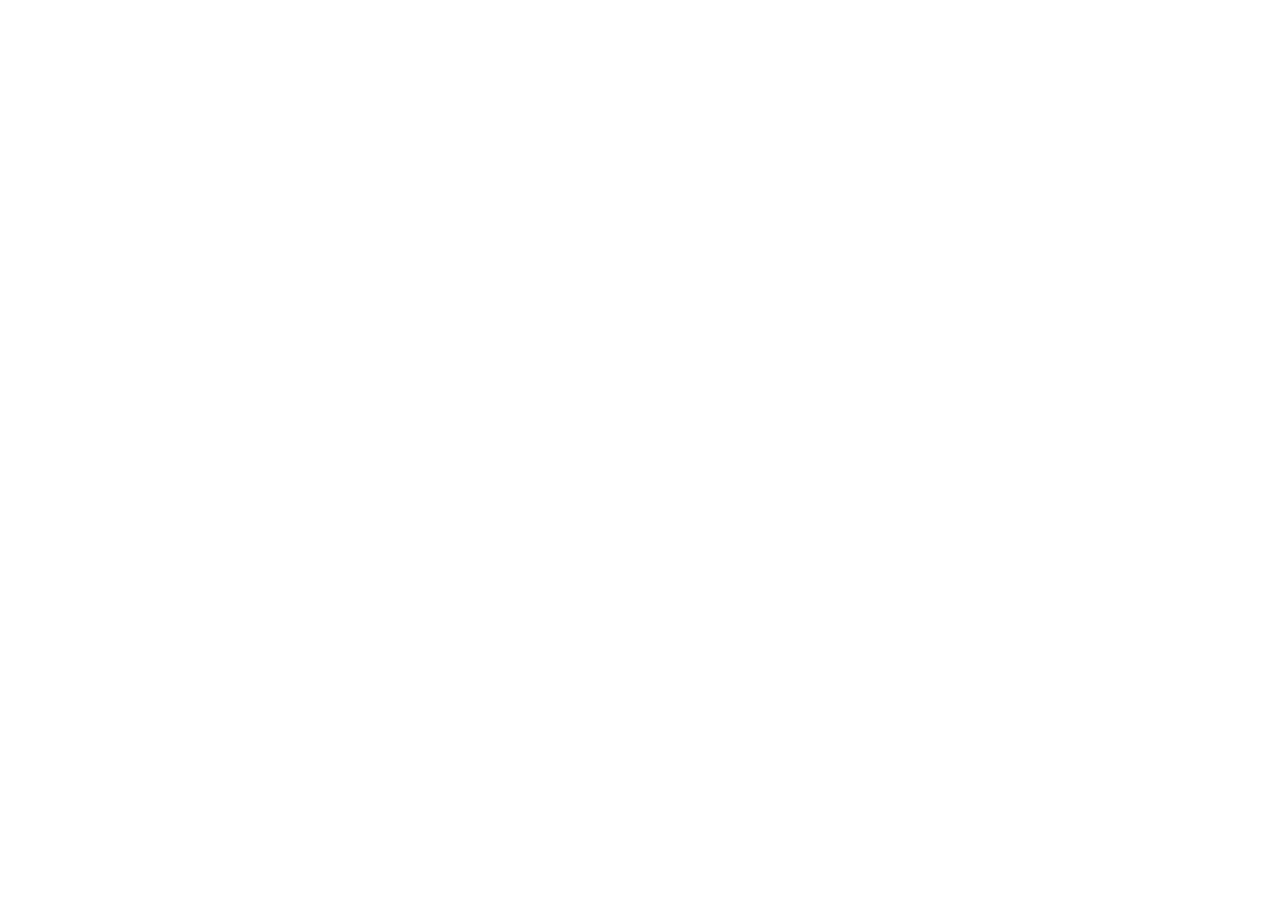
==== web/index.html @ 043ffb92 "Migrate portfolio to Flutter web Rebuild the static HTML/CSS/JS site as a Flutter app with the same " ====
<!DOCTYPE html>
<html>
<head>
  <!--
    If you are serving your web app in a path other than the root, change the
    href value below to reflect the base path you are serving from.

    The path provided below has to start and end with a slash "/" in order for
    it to work correctly.

    For more details:
    * https://developer.mozilla.org/en-US/docs/Web/HTML/Element/base

    This is a placeholder for base href that will be replaced by the value of
    the `--base-href` argument provided to `flutter build`.
  -->
  <base href="$FLUTTER_BASE_HREF">

  <meta charset="UTF-8">
  <meta content="IE=Edge" http-equiv="X-UA-Compatible">
  <meta name="description" content="PyreCore — Python Developer · AI &amp; Automation Enthusiast. Portfolio and projects.">

  <!-- iOS meta tags & icons -->
  <meta name="mobile-web-app-capable" content="yes">
  <meta name="apple-mobile-web-app-status-bar-style" content="black">
  <meta name="apple-mobile-web-app-title" content="PyreCore">
  <link rel="apple-touch-icon" href="icons/Icon-192.png">

  <!-- Favicon -->
  <link rel="icon" type="image/png" href="favicon.png"/>

  <title>PyreCore — Developer Portfolio</title>
  <link rel="manifest" href="manifest.json">
</head>
<body>
  <!--
    You can customize the "flutter_bootstrap.js" script.
    This is useful to provide a custom configuration to the Flutter loader
    or to give the user feedback during the initialization process.

    For more details:
    * https://docs.flutter.dev/platform-integration/web/initialization
  -->
  <script src="flutter_bootstrap.js" async></script>
</body>
</html>
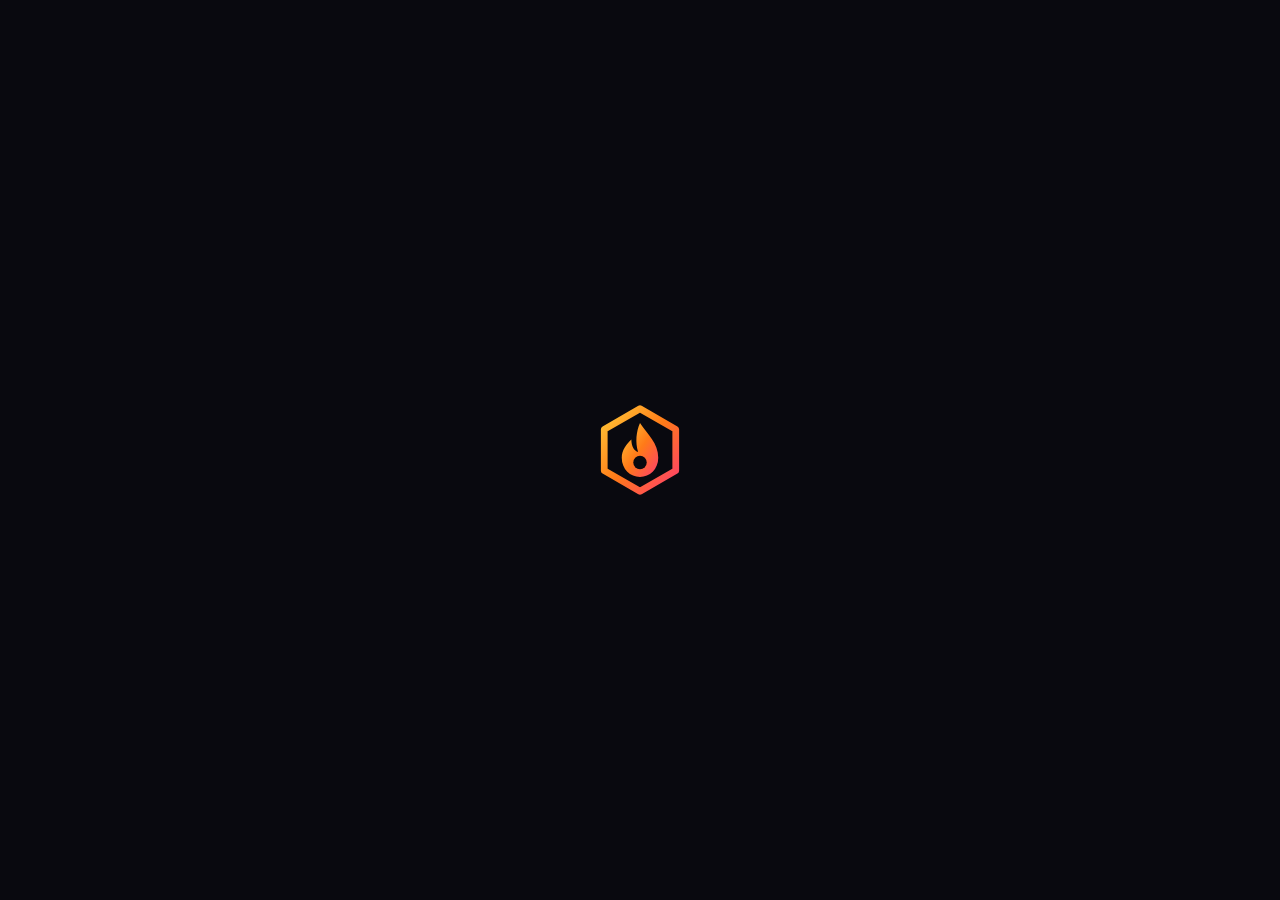
==== commit 9459321a: "Add logo splash screen and theme-aware status bar color - Logo splash in index.html, removed on Flut" ====
--- a/web/index.html
+++ b/web/index.html
@@ -20,6 +20,9 @@
   <meta content="IE=Edge" http-equiv="X-UA-Compatible">
   <meta name="description" content="PyreCore — Python Developer · AI &amp; Automation Enthusiast. Portfolio and projects.">
 
+  <!-- Couleur de la barre d'état / du navigateur ; mise à jour par l'app au changement de thème. -->
+  <meta name="theme-color" content="#09090F">
+
   <!-- iOS meta tags & icons -->
   <meta name="mobile-web-app-capable" content="yes">
   <meta name="apple-mobile-web-app-status-bar-style" content="black">
@@ -27,12 +30,78 @@
   <link rel="apple-touch-icon" href="icons/Icon-192.png">
 
   <!-- Favicon -->
+  <link rel="icon" type="image/svg+xml" href="favicon.svg"/>
   <link rel="icon" type="image/png" href="favicon.png"/>
 
   <title>PyreCore — Developer Portfolio</title>
   <link rel="manifest" href="manifest.json">
+
+  <style>
+    html, body {
+      margin: 0;
+      background-color: #09090F;
+    }
+
+    /* Écran de chargement : le logo, jusqu'à la première image de l'app. */
+    #splash {
+      position: fixed;
+      inset: 0;
+      z-index: 9999;
+      display: flex;
+      align-items: center;
+      justify-content: center;
+      background-color: #09090F;
+      transition: opacity 0.4s ease;
+    }
+
+    #splash.hidden {
+      opacity: 0;
+      pointer-events: none;
+    }
+
+    #splash svg {
+      width: 96px;
+      height: 96px;
+      animation: splash-pulse 1.6s ease-in-out infinite;
+    }
+
+    @keyframes splash-pulse {
+      0%, 100% { transform: scale(1); opacity: 1; }
+      50% { transform: scale(0.92); opacity: 0.75; }
+    }
+
+    @media (prefers-reduced-motion: reduce) {
+      #splash svg { animation: none; }
+    }
+  </style>
 </head>
 <body>
+  <div id="splash" aria-label="PyreCore">
+    <svg xmlns="http://www.w3.org/2000/svg" viewBox="0 0 100 100" role="img">
+      <defs>
+        <linearGradient id="splash-fire" x1="0" y1="0" x2="1" y2="1">
+          <stop offset="0" stop-color="#FFC837"/>
+          <stop offset="0.5" stop-color="#FF7A18"/>
+          <stop offset="1" stop-color="#FF3D6E"/>
+        </linearGradient>
+      </defs>
+      <polygon points="50,7 87.24,28.5 87.24,71.5 50,93 12.76,71.5 12.76,28.5"
+        fill="#09090F" stroke="url(#splash-fire)" stroke-width="7" stroke-linejoin="round"/>
+      <path fill="url(#splash-fire)" d="M50 22C58 34 69 43 69 58C69 70 60 78 50 78C40 78 31 70 31 58C31 50 36 44 41 39C41 46 44 51 48 52C45 42 46 31 50 22Z"/>
+      <circle cx="50" cy="63" r="7" fill="#09090F"/>
+    </svg>
+  </div>
+
+  <script>
+    // Retire l'écran de chargement dès que Flutter a dessiné sa première image
+    // (l'app le retire aussi de son côté, voir lib/browser_web.dart).
+    window.addEventListener('flutter-first-frame', function () {
+      var splash = document.getElementById('splash');
+      if (!splash) return;
+      splash.classList.add('hidden');
+      setTimeout(function () { splash.remove(); }, 400);
+    });
+  </script>
   <!--
     You can customize the "flutter_bootstrap.js" script.
     This is useful to provide a custom configuration to the Flutter loader
